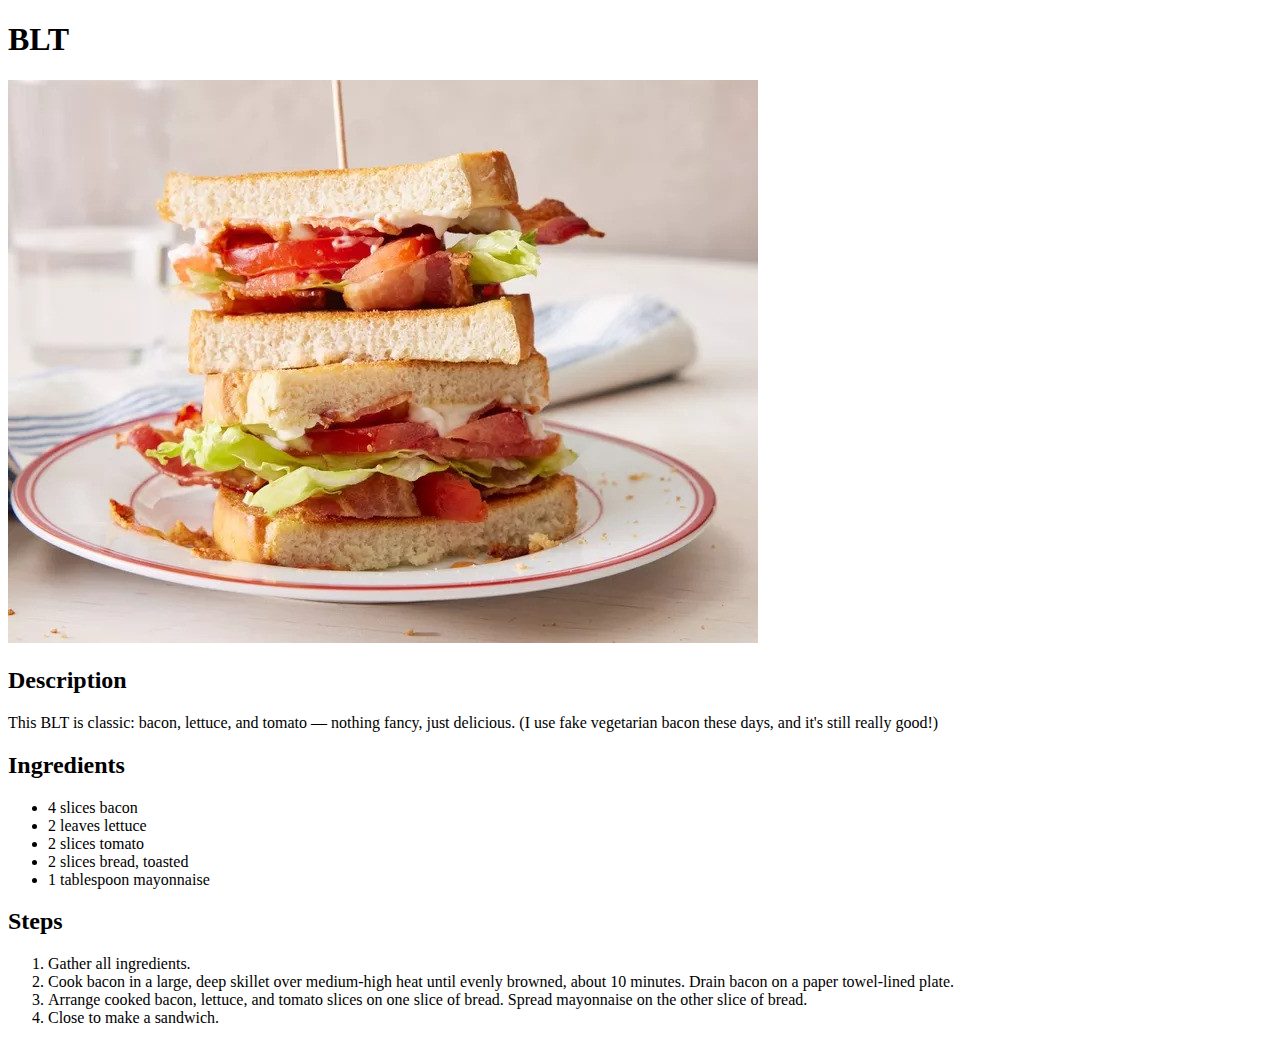
==== recipes/blt.html @ d5eb22b6 "Added blt and zucchini rollatini pages" ====
<!DOCTYPE html>
<html lang="eng">
    <head>

    </head>

    <body>
        <h1>BLT</h1>
        <img src="../img/blt.jpg" alt="BLT" width="750" height="563">
        <h2>Description</h2>
        <p>This BLT is classic: bacon, lettuce, and tomato — nothing fancy, just delicious. (I use fake vegetarian bacon these days, and it's still really good!)</p>
        <h2>Ingredients</h2>
        <ul>
            <li>4 slices bacon</li>
            <li>2 leaves lettuce</li>
            <li>2 slices tomato</li>
            <li>2 slices bread, toasted</li>
            <li>1 tablespoon mayonnaise</li>
        </ul>
        <h2>Steps</h2>
        <ol>
            <li>Gather all ingredients.</li>
            <li>Cook bacon in a large, deep skillet over medium-high heat until evenly browned, about 10 minutes. Drain bacon on a paper towel-lined plate.</li>
            <li>Arrange cooked bacon, lettuce, and tomato slices on one slice of bread. Spread mayonnaise on the other slice of bread.</li>
            <li>Close to make a sandwich.</li>
        </ol>
    </body>
</html>
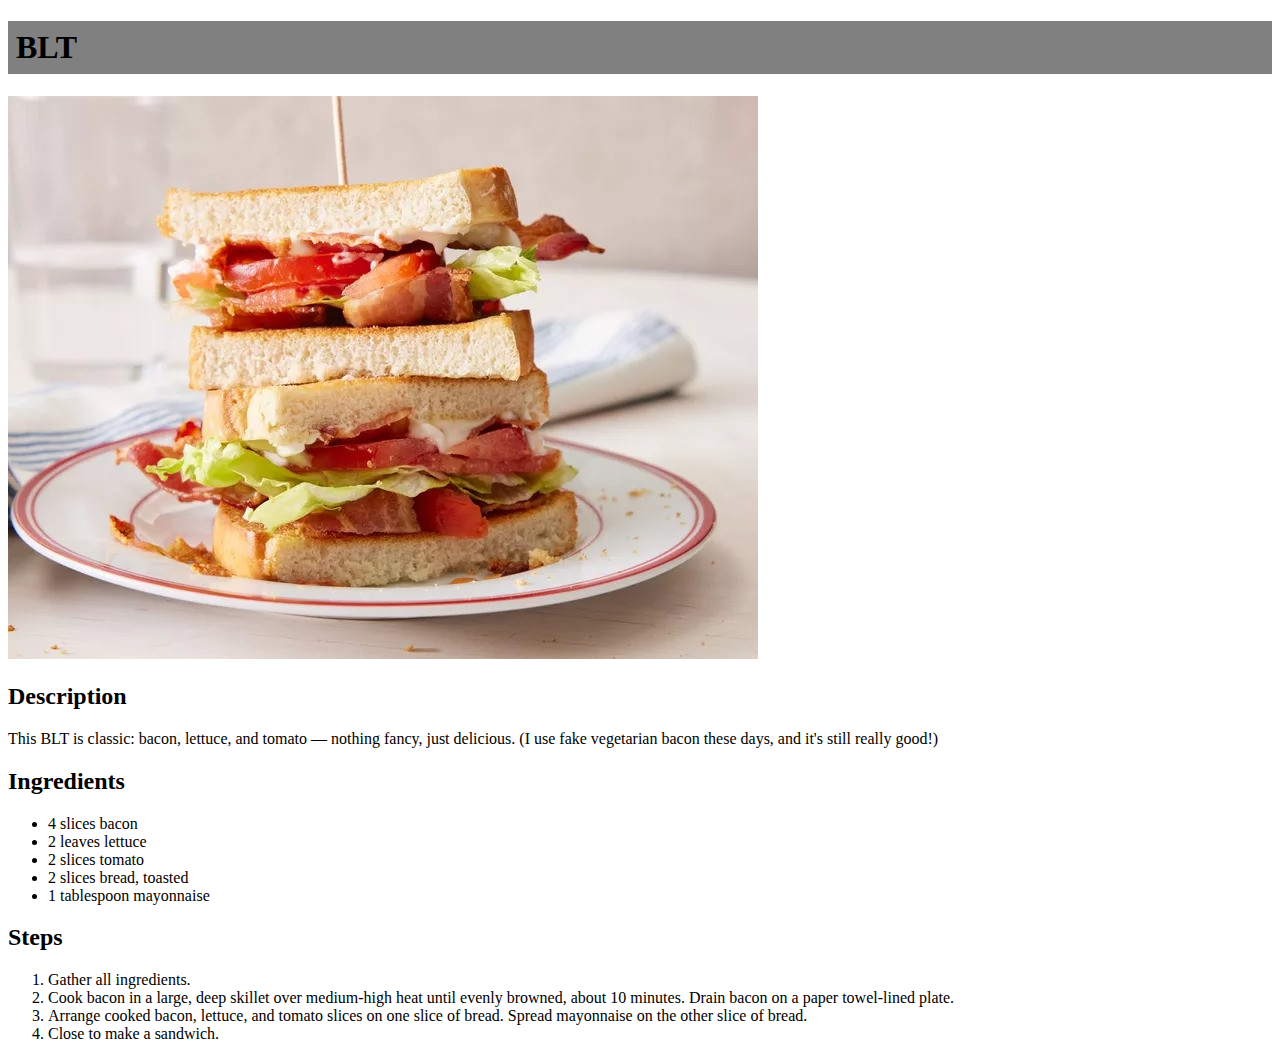
==== commit ebaa7716: "add a bit of css styling" ====
--- a/recipes/blt.html
+++ b/recipes/blt.html
@@ -1,6 +1,7 @@
 <!DOCTYPE html>
 <html lang="eng">
     <head>
+        <link rel="stylesheet" href="../style.css">
 
     </head>
 
--- a/style.css
+++ b/style.css
@@ -0,0 +1,8 @@
+h1 {
+    background-color: grey;
+    padding: 8px;
+}
+
+.recipe-li li {
+    padding: 8px;
+}